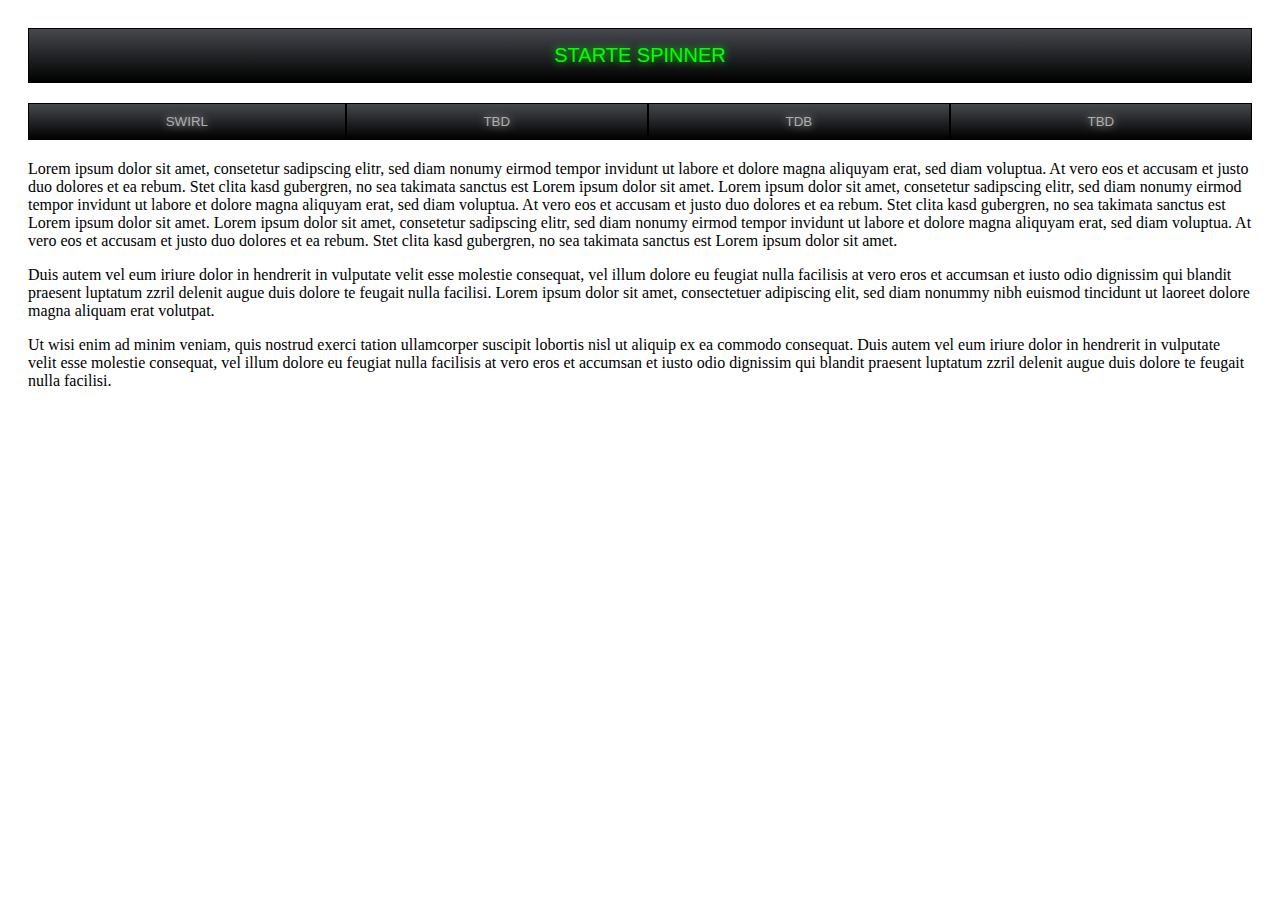
==== public/index.html @ f5af7823 "moved public files into folders" ====
<!DOCTYPE html>
<html>
<head>
	<meta charset="utf-8">
	<title>Plain "Complex" CSS-Spinner</title>
	<link rel="stylesheet" type="text/css" href="css/style.css">
	<script type="text/javascript" src="js/script.js" async></script>
</head>

<body>
	<div class="content">
		<button id="clickMe">starte spinner</button>
		<div class="spinner_styles">
			<button class="change_style" data-style="three_dee">swirl</button>
			<button class="change_style">tbd</button>
			<button class="change_style">tdb</button>
			<button class="change_style">tbd</button>
		</div>
		<div class="text">
			<p>
				Lorem ipsum dolor sit amet, consetetur sadipscing elitr, sed diam nonumy eirmod tempor invidunt ut labore et dolore magna aliquyam erat, sed diam voluptua. At vero eos et accusam et justo duo dolores et ea rebum. Stet clita kasd gubergren, no sea takimata sanctus est Lorem ipsum dolor sit amet. Lorem ipsum dolor sit amet, consetetur sadipscing elitr, sed diam nonumy eirmod tempor invidunt ut labore et dolore magna aliquyam erat, sed diam voluptua. At vero eos et accusam et justo duo dolores et ea rebum. Stet clita kasd gubergren, no sea takimata sanctus est Lorem ipsum dolor sit amet. Lorem ipsum dolor sit amet, consetetur sadipscing elitr, sed diam nonumy eirmod tempor invidunt ut labore et dolore magna aliquyam erat, sed diam voluptua. At vero eos et accusam et justo duo dolores et ea rebum. Stet clita kasd gubergren, no sea takimata sanctus est Lorem ipsum dolor sit amet.
			</p>
			<p>
				Duis autem vel eum iriure dolor in hendrerit in vulputate velit esse molestie consequat, vel illum dolore eu feugiat nulla facilisis at vero eros et accumsan et iusto odio dignissim qui blandit praesent luptatum zzril delenit augue duis dolore te feugait nulla facilisi. Lorem ipsum dolor sit amet, consectetuer adipiscing elit, sed diam nonummy nibh euismod tincidunt ut laoreet dolore magna aliquam erat volutpat.
			</p>
			<p>
				Ut wisi enim ad minim veniam, quis nostrud exerci tation ullamcorper suscipit lobortis nisl ut aliquip ex ea commodo consequat. Duis autem vel eum iriure dolor in hendrerit in vulputate velit esse molestie consequat, vel illum dolore eu feugiat nulla facilisis at vero eros et accumsan et iusto odio dignissim qui blandit praesent luptatum zzril delenit augue duis dolore te feugait nulla facilisi.
			</p>
		</div>
	</div>
</body>
</html>
---- public/css/style.css ----
body {
    display: grid;
    grid-template-columns: repeat(4, 1fr);
    grid-template-rows: auto;
    grid-template-areas:
            "header header header header"
            "main main main main";
    justify-items: center;
    overflow: hidden;
}
.content {
    padding: 20px;
    grid-area: header;
}
#clickMe {
    width: 100%;
    padding: 15px;
    font-size: 15pt;
    animation: buttonPulse 2s ease infinite;
}
.spinner_styles {
    display: flex;
    margin: 20px 0;
}
button {
    background: linear-gradient(to bottom, rgba(69,72,77,1) 0%,rgba(0,0,0,1) 100%);
    border: 1px solid #000;
    color: #00ff00;
    text-shadow: 0 0 8px #00ff00;
    text-transform: uppercase;
}
button:hover {
    box-shadow: inset 0 0 5px 3px green;
}
button:disabled {
    color: #afafaf;
    text-shadow: 0 0 8px #afafaf;
}
button:disabled:hover {
    box-shadow: none;
}
.spinner_styles button {
    flex-grow: 1;
    padding: 10px;
}

@keyframes buttonPulse {
    0% {
        color: #00a100;
        text-shadow: none;
    }
    50% {
        color: #00ff00;
        text-shadow: 0 0 8px #00ff00;
    }
    100% {
        color: #00a100;
        text-shadow: none;
    }
}
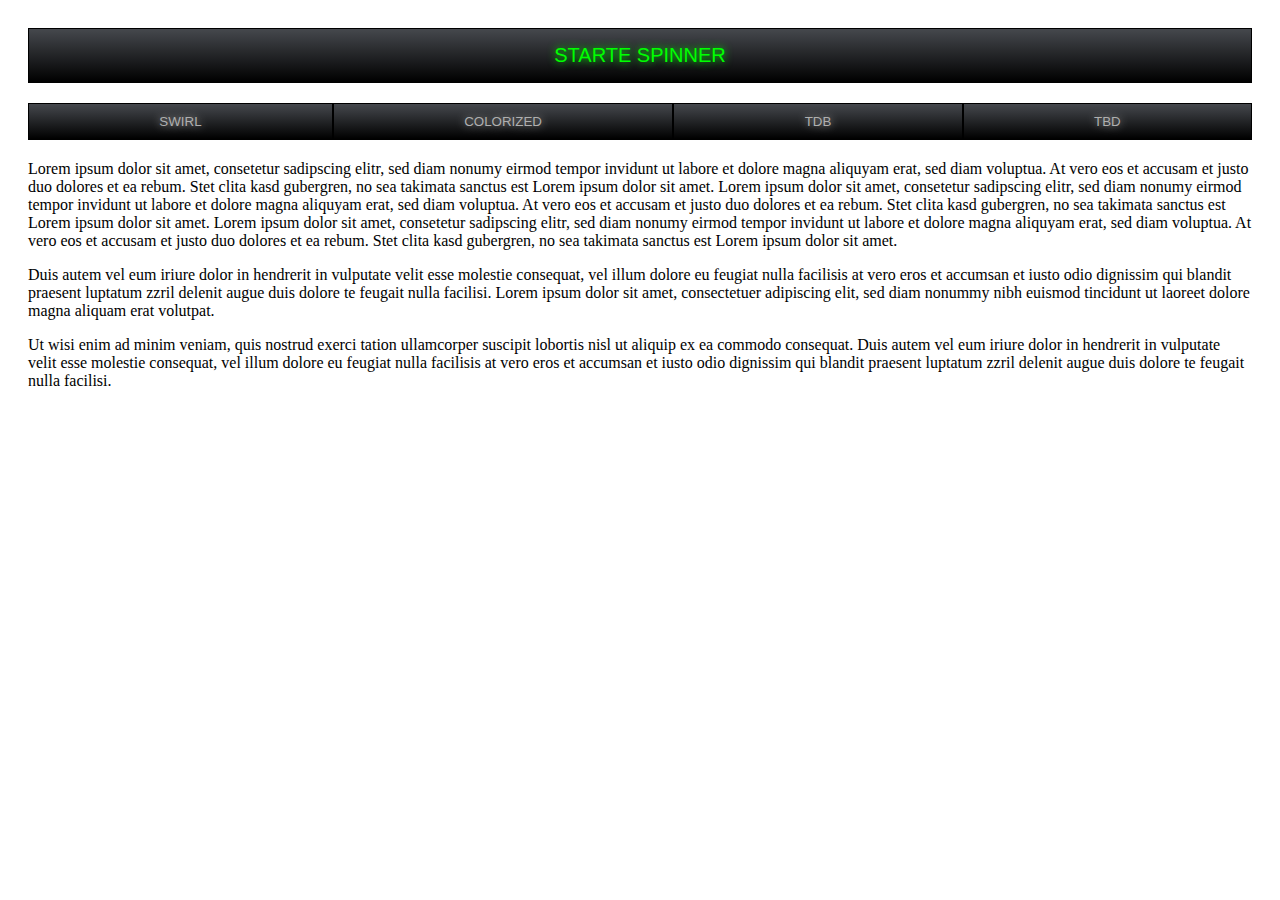
==== commit ae3889e0: "add a fancy colorized version of the spinner (#15)" ====
--- a/public/index.html
+++ b/public/index.html
@@ -12,7 +12,7 @@
 		<button id="clickMe">starte spinner</button>
 		<div class="spinner_styles">
 			<button class="change_style" data-style="three_dee">swirl</button>
-			<button class="change_style">tbd</button>
+			<button class="change_style" data-style="colorized">colorized</button>
 			<button class="change_style">tdb</button>
 			<button class="change_style">tbd</button>
 		</div>
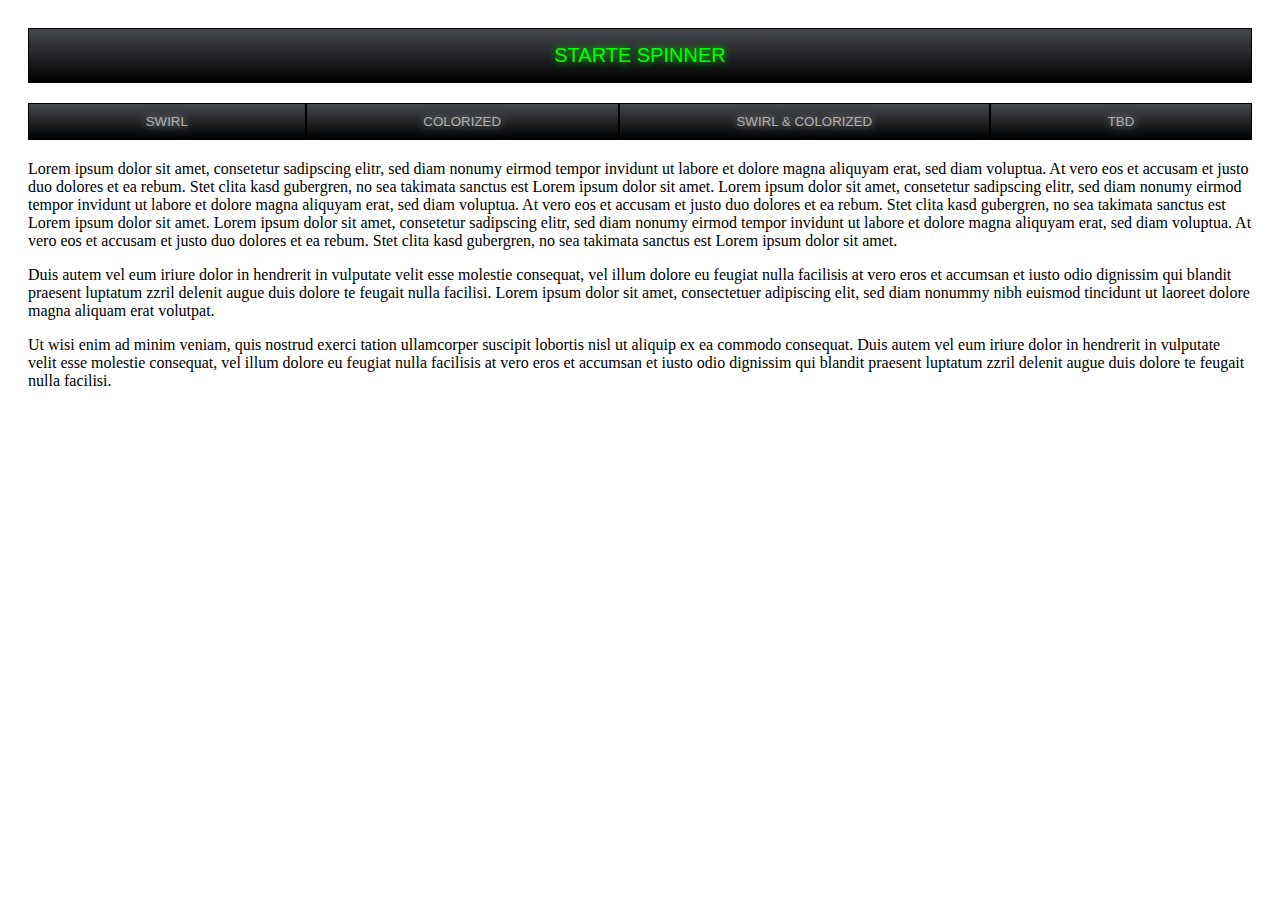
==== commit 3253f04c: "add a swirling colorized spinner version (#16)" ====
--- a/public/index.html
+++ b/public/index.html
@@ -13,7 +13,7 @@
 		<div class="spinner_styles">
 			<button class="change_style" data-style="three_dee">swirl</button>
 			<button class="change_style" data-style="colorized">colorized</button>
-			<button class="change_style">tdb</button>
+			<button class="change_style" data-style="three_dee colorized">swirl &amp; colorized</button>
 			<button class="change_style">tbd</button>
 		</div>
 		<div class="text">
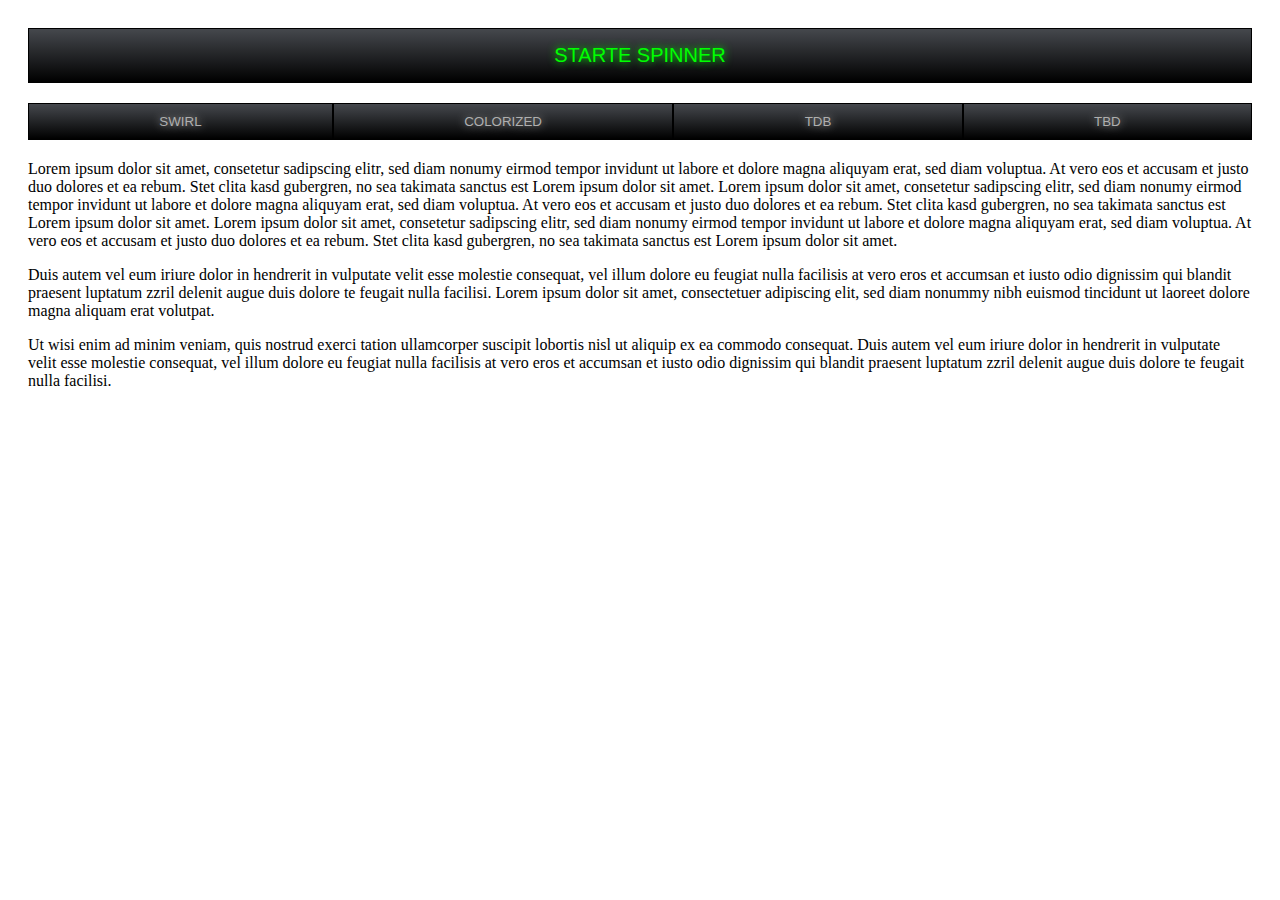
==== commit b1465b0f: "add a fancy colorized version of the spinner" ====
--- a/public/index.html
+++ b/public/index.html
@@ -13,7 +13,7 @@
 		<div class="spinner_styles">
 			<button class="change_style" data-style="three_dee">swirl</button>
 			<button class="change_style" data-style="colorized">colorized</button>
-			<button class="change_style" data-style="three_dee colorized">swirl &amp; colorized</button>
+			<button class="change_style">tdb</button>
 			<button class="change_style">tbd</button>
 		</div>
 		<div class="text">
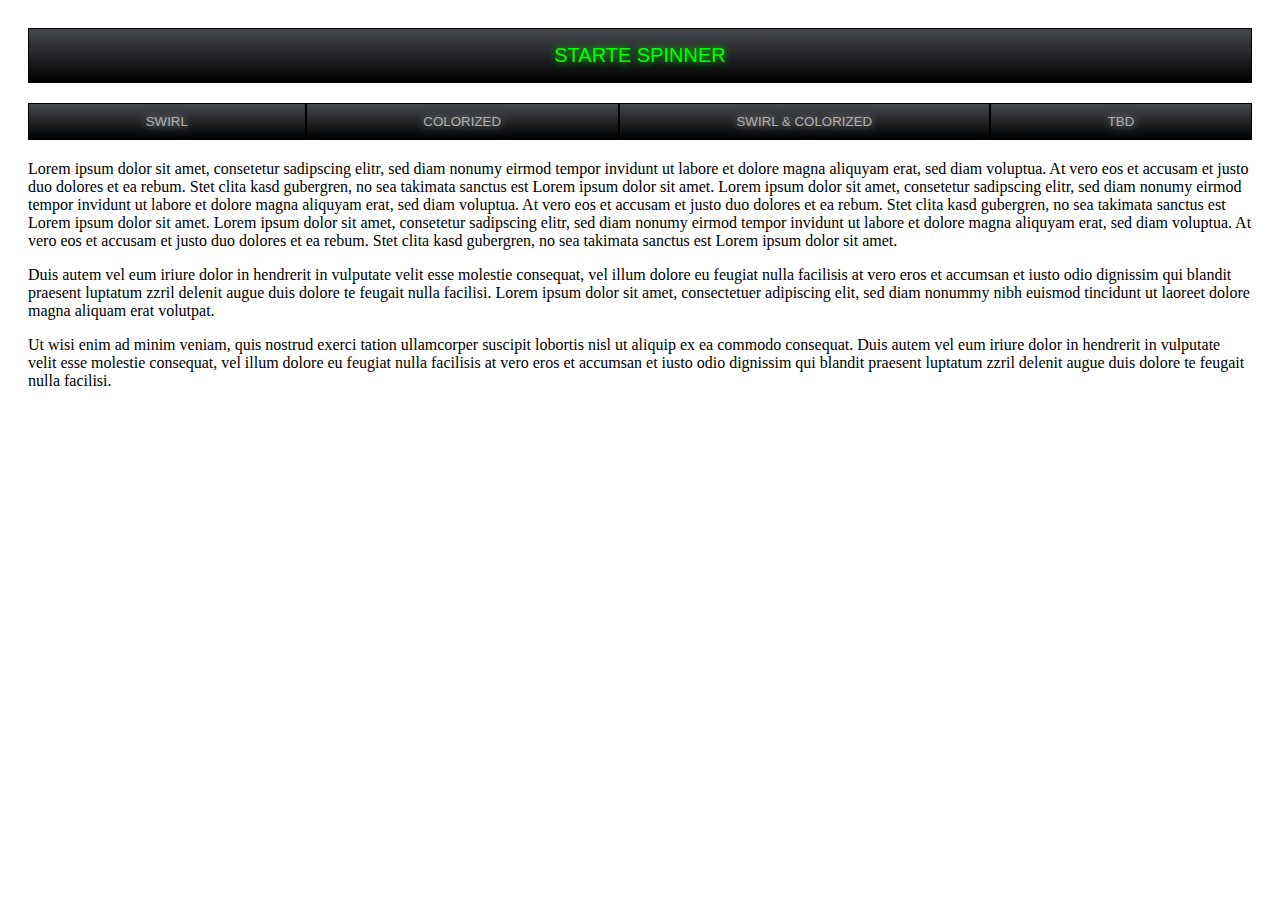
==== commit 53a5e6af: "add a swirling colorized spinner version" ====
--- a/public/index.html
+++ b/public/index.html
@@ -13,7 +13,7 @@
 		<div class="spinner_styles">
 			<button class="change_style" data-style="three_dee">swirl</button>
 			<button class="change_style" data-style="colorized">colorized</button>
-			<button class="change_style">tdb</button>
+			<button class="change_style" data-style="three_dee colorized">swirl &amp; colorized</button>
 			<button class="change_style">tbd</button>
 		</div>
 		<div class="text">
